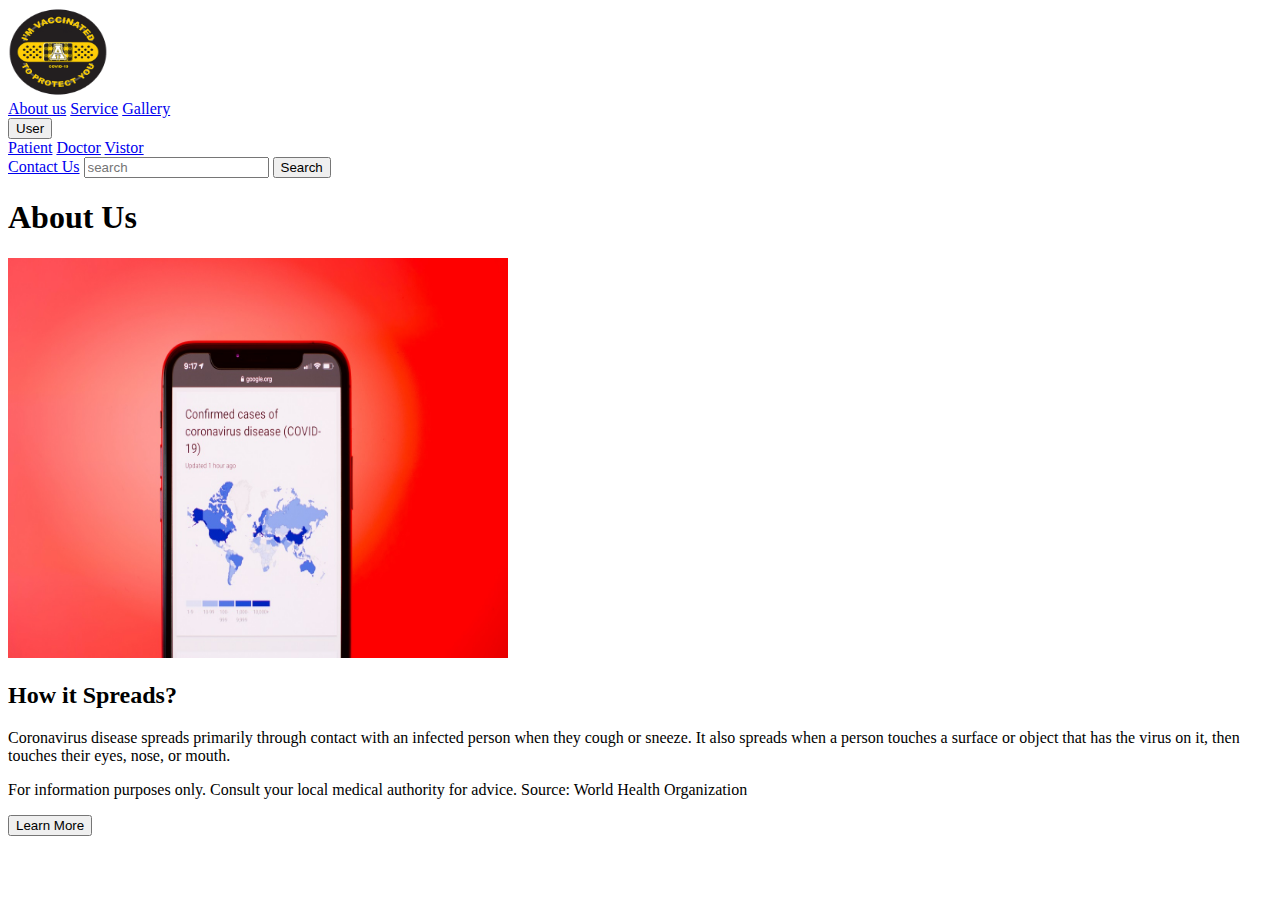
==== about.html @ 33a6d40a "first commit" ====
<!DOCTYPE html>
<html lang="en">
<head>
    <meta charset="UTF-8">
    <meta http-equiv="X-UA-Compatible" content="IE=edge">
    <meta name="viewport" content="width=device-width, initial-scale=1.0">
    <title>Document</title>
    <link rel="stylesheet" href="AssignmentWebPage.css">
</head>
<body>
    <div class="container">
   

        <div class="nav-topBar" style="position: static ;">
            
         <a href="AssignmentWebPage.html" style="text-decoration: none;">  <img  id="top--img1"src="iam-vaccinated (2).gif" height="88px" width="100px"></a>
            <div class="navs">
          <a href="about.html">  About us</a>
           <a href="service.html">Service</a>
            <a href="gallery.html">Gallery</a>

            <div class="dropdown">
                <button class="dropbtn">User</button> 
                <div class="dropdown-content">
                    <a href="join.html">Patient</a>
                    <a href="join.html">Doctor</a>
                    <a href="join.html">Vistor</a>
                  </div>  
                </div> 
         <a href="contact.html">Contact Us</a> 

        

        <input type="text" placeholder="search">
            <button>Search</button>
        </div>
        </div>


        
        <div class="aboutUs--container">
            <h1>About Us</h1>
            <div class="child1">
            <img id="img1" src="6.jpg" alt="not available" width="500px" height="400px">
            <div class="child1--sub">
                <h2>How it Spreads?</h2>
            <p>Coronavirus disease spreads primarily through contact with an infected person when they cough or sneeze. It also spreads when a person touches a surface or object that has the virus on it, then touches their eyes, nose, or mouth.</p>

                <p>For information purposes only.
                Consult your local medical authority for advice.
                Source: World Health Organization</p>
                <button>Learn More</button>
                    </div>
            </div>
        </div>




<div class="space">
    <p></p>
</div>
</div>
</body>
</html>
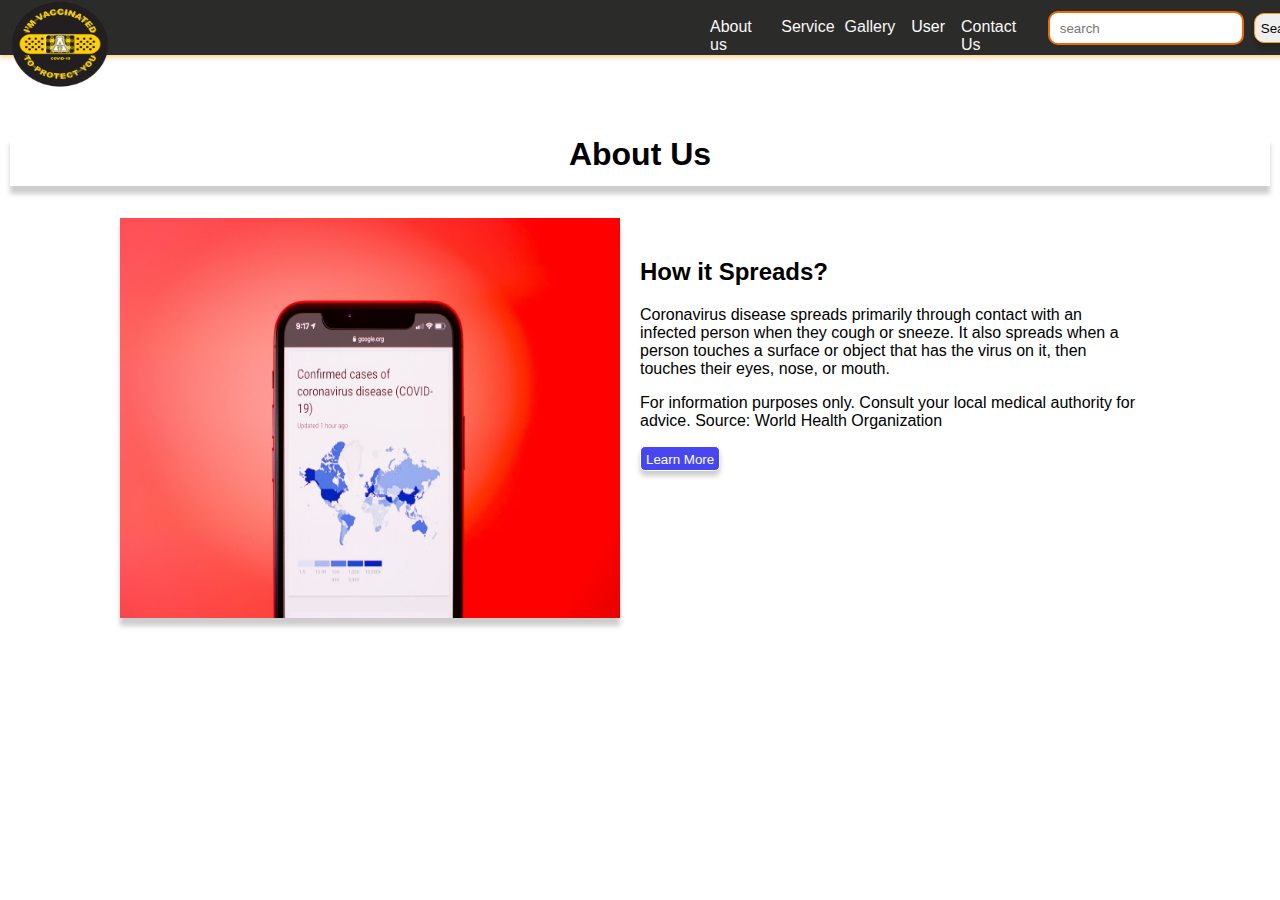
==== commit 50534c4e: "commit" ====
--- a/about.html
+++ b/about.html
@@ -5,7 +5,7 @@
     <meta http-equiv="X-UA-Compatible" content="IE=edge">
     <meta name="viewport" content="width=device-width, initial-scale=1.0">
     <title>Document</title>
-    <link rel="stylesheet" href="AssignmentWebPage.css">
+    <link rel="stylesheet" href="./style.css">
 </head>
 <body>
     <div class="container">
@@ -13,7 +13,7 @@
 
         <div class="nav-topBar" style="position: static ;">
             
-         <a href="AssignmentWebPage.html" style="text-decoration: none;">  <img  id="top--img1"src="iam-vaccinated (2).gif" height="88px" width="100px"></a>
+         <a href="index.html" style="text-decoration: none;">  <img  id="top--img1"src="iam-vaccinated (2).gif" height="88px" width="100px"></a>
             <div class="navs">
           <a href="about.html">  About us</a>
            <a href="service.html">Service</a>
--- a/style.css
+++ b/style.css
@@ -0,0 +1,384 @@
+body{
+    margin: 0 ;
+    padding: 0;
+}
+a{
+    text-decoration: none;
+}
+.container{
+    margin: 0 auto;
+    padding: 0;
+    font-family: 'Gill Sans', 'Gill Sans MT', Calibri, 'Trebuchet MS', sans-serif;
+
+}
+
+.container a{
+    text-decoration: none;
+    color: white;
+}
+img{
+    display: block;
+    -border: 1px solid black;
+
+}
+
+.nav-topBar{
+    font-family: 'Gill Sans', 'Gill Sans MT', Calibri, 'Trebuchet MS', sans-serif;
+background-color: rgb(43, 43, 42);
+position:fixed;
+width: 100%;
+margin-left: 0;
+height: 55px;
+padding-left: 10px;
+box-shadow: 0px 2px 5px 0px rgb(252, 154, 7,0.5);
+
+
+}
+
+.navs{
+    position: relative;
+    display: flex;
+     gap: 10px;
+     -border: 2px solid wheat;
+     width: 600px;
+    -float: right;
+     padding: 0;
+     top: -85px;
+     right: -700px;
+    
+}
+
+.navs a{
+   
+    padding-top: 15px;
+    color: rgb(250, 248, 248);
+}
+
+.navs a:hover{
+    color:  rgb(252, 154, 7);
+    transition: 0.5s;
+}
+
+.navs button:hover{
+    background-color: inherit;
+    color: beige;
+}
+
+.nav-topBar  button{
+    margin-top: 10px;
+    height: 30px;
+    border: 1px solid rgb(252, 154, 7);
+    border-radius: 10px;
+
+
+}
+
+.navs input{
+    margin-top: 8px;
+    height: 20px;
+    border: 2px solid rgb(235, 107, 10);
+    border-radius: 10px;
+    padding: 5px;
+    padding-left: 10px;
+}
+.image--container{
+    
+    height: 800px;
+    -background-color:aqua;
+    margin: 0;
+   
+}
+
+.aboutUs--container{
+    
+    height: auto;
+    -background-color:powderblue;
+    padding: 10px;
+    
+    margin: 0;
+    margin-top: 50px;
+    
+}
+
+    .child1{
+        -border: 1px solid black;
+        display: flex;
+    flex-wrap: wrap;
+    justify-content: center;
+    padding: 10px;
+    
+    }
+
+    .child1 img{
+        box-shadow: 0px 8px 5px 0px rgba(0,0,0,0.2);
+    }
+
+    .aboutUs--container p{
+        width: 500px;
+    }
+
+h1{
+    -border: 1px solid black;
+    height: 50px;
+}
+
+.aboutUs--container h1{
+    display: flex;
+    justify-content: center;
+    -border-bottom: 1px solid rgba(0,0,0,0.2)k;
+    box-shadow: 0px 8px 5px 0px rgba(0,0,0,0.2);
+
+}
+
+.child1--sub{
+    padding: 10px;
+    margin: 10px;
+    font-family:'Gill Sans', 'Gill Sans MT', Calibri, 'Trebuchet MS', sans-serif;
+    
+}
+
+.child1--sub button{
+    background-color: rgb(71, 71, 241);
+    border: 1px solid white;
+    color: white;
+    height: 25px;
+    padding: 5px;
+    border-radius: 5px;
+}
+
+.service--container{
+    font-family: 'Gill Sans', 'Gill Sans MT', Calibri, 'Trebuchet MS', sans-serif;
+    margin: 10px;
+    margin-top: 50px;
+    padding: 10px;
+    text-align: center;
+    
+    
+}
+
+.child2{
+    margin: 10px;
+    margin-top: 50px;
+    padding: 10px;
+    display: flex;
+    justify-content: center;
+    gap: 20px;
+    
+}
+.service--container h1{
+    
+    box-shadow: 0px 8px 5px 0px rgba(0,0,0,0.2);
+    
+}
+.child2 h3{
+    font-family: 'Gill Sans', 'Gill Sans MT', Calibri, 'Trebuchet MS', sans-serif;
+    font-weight: bold;
+    font-size: larger;
+}
+
+.child2 button{
+    background-color: rgb(103, 103, 247);
+    color: white;
+    border-color: aliceblue;
+    height: 30px;
+    border-radius: 10px;
+}
+
+div[class^='block']{
+    border: 1px solid rgb(13, 13, 13,0.3);
+    box-shadow: 0px 8px 5px 3px rgba(0,0,0,0.2);
+}
+
+
+.contactNow--container{
+    padding: 10px;
+    background-color: powderblue;
+    text-align: center;
+    margin-top: 50px;
+    -box-shadow: 0px 8px 5px 0px rgba(0,0,0,0.2);
+
+    
+}
+
+.contactNow--container button{
+    color: white;
+    background-color: orange;
+    border-radius: 10px;
+    height: 30px;
+    border: 1px solid white;
+    
+}
+
+.contactNow--container h1{
+    font-weight: bold;
+    font-size: 60px;
+    color: rgb(13, 63, 63);
+}
+
+
+.gallery--container{
+    margin: 10px;
+    padding: 20px;
+    margin-top: 50px;
+}
+.child3{
+    display: flex;
+    gap: 40px;
+    flex-wrap: wrap;
+    justify-content: center;
+    padding: 10px;
+    margin: 10px;
+    margin-top: 50px;
+    text-align: center;
+}
+
+.child3 img{
+    height: 250px;
+    width: 300px;
+    box-shadow: 0px 8px 5px 0px rgba(10, 165, 75, 0.2);
+}
+
+.gallery--container h1{
+    text-align: center;
+    box-shadow: 0px 8px 5px 0px rgba(0,0,0,0.2);
+}
+
+.contactUs--container{
+    margin: 10px;
+    padding: 10px;
+    margin-top: 50px;
+}
+
+.contactUs--container h1{
+    display: flex;
+    justify-content: center;
+    
+    box-shadow: 0px 8px 5px 0px rgba(0,0,0,0.2);
+}
+    .form{
+    display: flex;
+    justify-content:center;
+    padding: 20px;
+    margin: 20px;
+        
+    }
+
+    .form input{
+        height: 25px;
+        width: 400px;
+        padding: 5px;
+        border: 1px solid rgb(0, 0, 0,0.3);
+        border-radius: 5px;
+        box-shadow: 0px 8px 5px 0px rgba(0,0,0,0.2);
+    }
+
+    .form input:hover, .form textarea:hover{
+        border: 1px solid powderblue;
+        box-shadow: 0px 2px 2px 2px powderblue;
+    }
+
+    .form textarea{
+        width: 400px;
+        height: 50px;
+        padding: 5px;
+        box-shadow: 0px 8px 5px 0px rgba(0,0,0,0.2);
+        border-radius: 5px;
+    }
+
+    .form button{
+        height: 30px;
+        width: 100px;
+        background-color: rgb(95, 49, 232);
+        border: 1px solid white;
+        border-radius: 5px;
+        box-shadow: 0px 8px 5px 0px rgba(0,0,0,0.2);
+    
+    }
+    
+    .container button{
+        box-shadow: 0px 5px 5px 0px rgba(0,0,0,0.2);
+    }
+
+    .tab--bottom{
+        background-color: rgb(0, 0, 0,0.88);
+        height: 160px;
+        margin: 0;
+        padding: 0;
+    }
+
+        
+        #logo{
+            position: relative;
+            top:10px;
+        opacity: 0.5;
+        }
+        #contact{
+            position: relative;
+            top:20px;
+            
+            color: white;
+            
+            
+        }
+        #author{
+         position: relative;
+         -right: 110px;
+         left:500px;   
+         top: 0px;
+        }
+        
+
+    /*--------------------------------------------------------------------------------------------------------------*/
+
+
+      
+      .dropdown .dropbtn {
+        font-size: 16px;  
+        border: none;
+        outline: none;
+        
+        background-color: inherit;
+        font-family: inherit;
+        margin-top: 9px;
+        box-shadow: 0px 0px;
+        color: white;
+      }
+      
+      
+      .dropdown-content {
+        display: none;
+        position: absolute;
+        background-color: #f9f9f9;
+        min-width: 160px;
+        box-shadow: 0px 8px 16px 0px rgba(0,0,0,0.2);
+        z-index: 1;
+        transition: 0.5s;
+      }
+      
+      .dropdown-content a {
+        float: none;
+        color: black;
+        padding: 12px ;
+        text-decoration: none;
+        display: block;
+        text-align: left;
+        transition: 0.5s;
+      }
+      
+      .dropdown-content a:hover {
+        background-color: rgb(48, 48, 48);
+      }
+      
+      .dropbtn:hover{
+        color:  rgb(252, 154, 7);
+        transition: 0.5s;
+      }
+      .dropdown:hover .dropdown-content {
+        display: block;
+        transition: 1s;
+        color:  rgb(252, 154, 7);
+      }
+
+      .space{
+        background-color: red;
+      }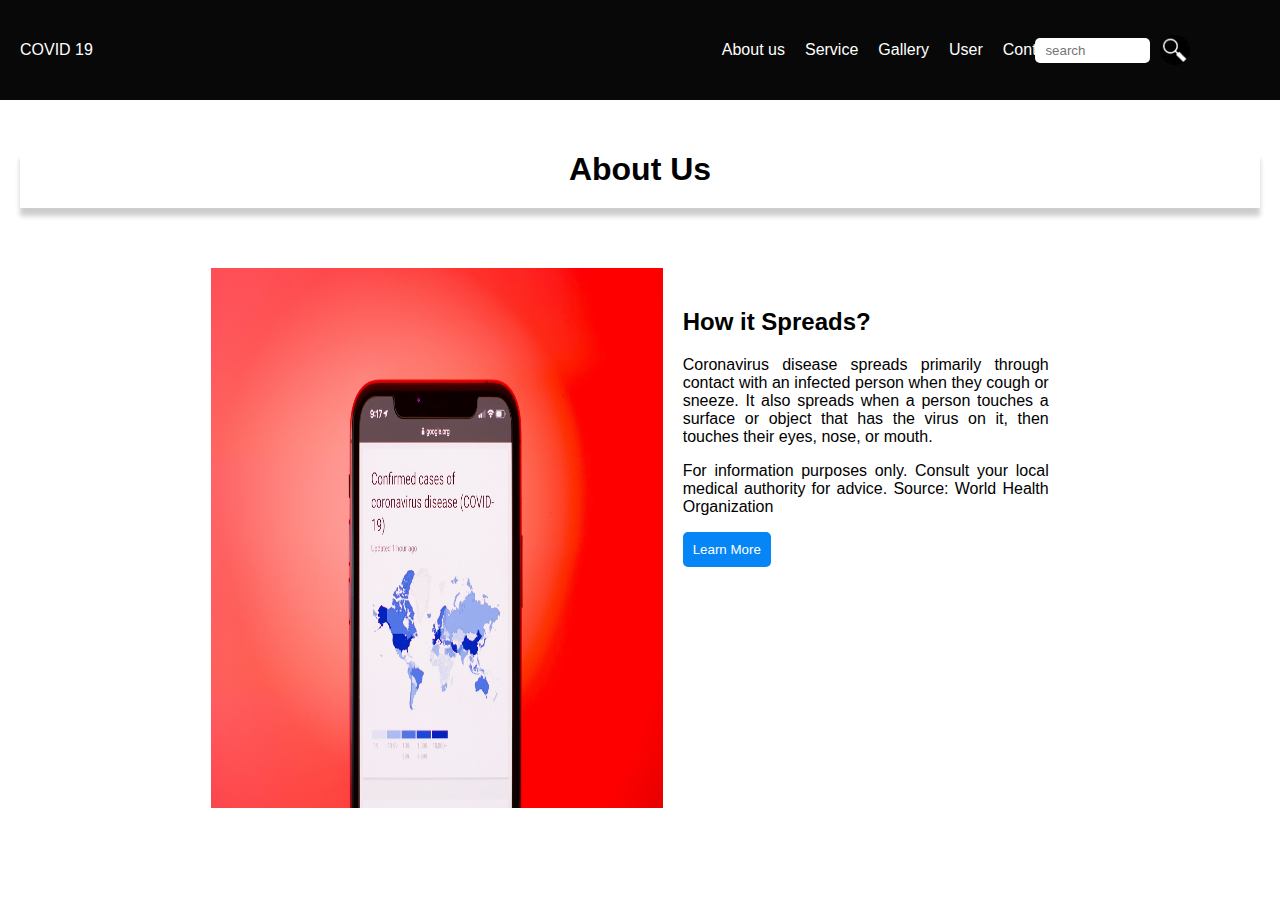
==== commit 9e796298: "final commit" ====
--- a/about.html
+++ b/about.html
@@ -1,65 +1,77 @@
 <!DOCTYPE html>
 <html lang="en">
-<head>
-    <meta charset="UTF-8">
-    <meta http-equiv="X-UA-Compatible" content="IE=edge">
-    <meta name="viewport" content="width=device-width, initial-scale=1.0">
+  <head>
+    <meta charset="UTF-8" />
+    <meta http-equiv="X-UA-Compatible" content="IE=edge" />
+    <meta name="viewport" content="width=device-width, initial-scale=1.0" />
     <title>Document</title>
-    <link rel="stylesheet" href="./style.css">
-</head>
-<body>
+    <link rel="stylesheet" href="./style.css" />
+  </head>
+  <body>
     <div class="container">
-   
+        <div class="nav-topBar" style="position: static;">
+            <a href="./index.html"> COVID 19</a>
+            <div class="menu" id="togglebutton">
+              <div class="menu--list"></div>
+              <div class="menu--list"></div>
+              <div class="menu--list"></div>
+            </div>
+            <div class="navs" id="navs">
+              <a href="./about.html"> About us</a>
+              <a href="./service.html">Service</a>
+              <a href="./gallery.html">Gallery</a>
+              <div class="dropdown">
+                <a class="dropbtn">User</a>
+                <div class="dropdown-content">
+                  <a href="./join.html">Patient</a>
+                  <a href="./join.html">Doctor</a>
+                  <a href="./join.html">Vistor</a>
+                </div>
+              </div>
+              <a href="contact.html">Contact Us</a>
+            </div>
+            <div class="search">
+              <input type="text" placeholder="search" />
+              <img
+                id="searchicon"
+                src="pngtree-vector-search-icon-png-image_4139928.jpg"
+                alt=""
+              />
+            </div>
+          </div>    
 
-        <div class="nav-topBar" style="position: static ;">
-            
-         <a href="index.html" style="text-decoration: none;">  <img  id="top--img1"src="iam-vaccinated (2).gif" height="88px" width="100px"></a>
-            <div class="navs">
-          <a href="about.html">  About us</a>
-           <a href="service.html">Service</a>
-            <a href="gallery.html">Gallery</a>
+      <div class="aboutUs--container">
+        <h1>About Us</h1>
+        <div class="child1">
+          <img
+            id="img1"
+            src="6.jpg"
+            alt="not available"
+            width="500px"
+            height="400px"
+          />
+          <div class="child1--sub">
+            <h2>How it Spreads?</h2>
+            <p>
+              Coronavirus disease spreads primarily through contact with an
+              infected person when they cough or sneeze. It also spreads when a
+              person touches a surface or object that has the virus on it, then
+              touches their eyes, nose, or mouth.
+            </p>
 
-            <div class="dropdown">
-                <button class="dropbtn">User</button> 
-                <div class="dropdown-content">
-                    <a href="join.html">Patient</a>
-                    <a href="join.html">Doctor</a>
-                    <a href="join.html">Vistor</a>
-                  </div>  
-                </div> 
-         <a href="contact.html">Contact Us</a> 
+            <p>
+              For information purposes only. Consult your local medical
+              authority for advice. Source: World Health Organization
+            </p>
+            <button>Learn More</button>
+          </div>
+        </div>
+      </div>
 
-        
-
-        <input type="text" placeholder="search">
-            <button>Search</button>
-        </div>
-        </div>
-
-
-        
-        <div class="aboutUs--container">
-            <h1>About Us</h1>
-            <div class="child1">
-            <img id="img1" src="6.jpg" alt="not available" width="500px" height="400px">
-            <div class="child1--sub">
-                <h2>How it Spreads?</h2>
-            <p>Coronavirus disease spreads primarily through contact with an infected person when they cough or sneeze. It also spreads when a person touches a surface or object that has the virus on it, then touches their eyes, nose, or mouth.</p>
-
-                <p>For information purposes only.
-                Consult your local medical authority for advice.
-                Source: World Health Organization</p>
-                <button>Learn More</button>
-                    </div>
-            </div>
-        </div>
-
-
-
-
-<div class="space">
-    <p></p>
-</div>
-</div>
-</body>
-</html>+     
+       
+      </div>
+    </div>
+    <script src="./script.js"></script>
+  </body>
+</html>
--- a/style.css
+++ b/style.css
@@ -1,304 +1,256 @@
 body{
+    padding: 0;
+    margin: 0;
+}
+
+.container{
+    font-family: 'Gill Sans', 'Gill Sans MT', Calibri, 'Trebuchet MS', sans-serif;
+}
+
+
+
+#searchicon{
+    height: 30px;
+    width: 30px;
+    border-radius: 100%;
+}
+#searchicon:hover{
+  cursor: pointer;
+}
+
+a:active , button:active{
+  transform: translateY(1px);
+}
+
+button{
+    padding: 10px;
+    background-color: rgb(6, 134, 246);
+    color: white;
+    border-radius: 5px;
+    border-style: none;
+}
+button:hover{
+    opacity: 0.8;
+    cursor: pointer;
+    box-shadow: 0px 2px 2px 0px gray;
+}
+
+.nav-topBar input{
+  padding: 5px;
+  border-radius: 5px;
+  padding-left: 10px;
+  border-style: none;
+ width: 100px;
+}
+
+#main-image{
+height: 100vh;
+width: 100%;
+}
+
+.container{
     margin: 0 ;
     padding: 0;
-}
+    font-family: 'Gill Sans', 'Gill Sans MT', Calibri, 'Trebuchet MS', sans-serif;
+
+}
+
 a{
     text-decoration: none;
 }
-.container{
-    margin: 0 auto;
+.nav-topBar a{
+color: white;
+
+}
+.nav-topBar a:hover{
+    color: orange;
+}
+
+.nav-topBar{
+    width: 100%;
+    display: flex;
+    align-items: center;
+    height: 10vh;
+    padding: 5px;
+    padding-left: 20px;
+    margin: 0;
+    color: white;
+    font-family: 'Gill Sans', 'Gill Sans MT', Calibri, 'Trebuchet MS', sans-serif;
+    background-color: rgb(8, 8, 8);
+    position:fixed;
+}
+
+.navs{
+    display: flex;
+    gap: 20px;
+    align-items: center;
+    position:absolute;
+    left: 56%;
+    padding: 5px;
+   
+    
+}
+.search{
+    position: absolute;
+    right: 7%;
+    display:flex ;
+    align-items: center;
+    gap: 10px;
+}
+
+.image--container{
+    margin: 0;
+}
+
+
+.aboutUs--container{
+    padding: 20px;
+    margin-top: 10px; 
+}
+
+
+       h1{
+        display: flex;
+        justify-content: center;
+        box-shadow: 0px 8px 5px 0px rgba(0,0,0,0.2);
+        padding-bottom: 20px;
+        
+
+      }
+
+      .child1 img{
+        height: 60vh;
+        width: 37%; 
+      }
+
+      .child1{
+        display: flex;
+        justify-content: center;
+       padding: 10px;
+       margin-top: 50px;
+      }
+
+      .child1--sub{
+        padding: 10px;
+        margin: 10px;
+       
+        -border: 1px solid black;
+        width: 30%;
+        
+      }
+      .child1--sub p{
+font-weight:400;
+text-align: justify;
+      }
+      
+      .service--container{
+
+      }
+.child2 img{
+    height: 300px;
+    width: 350px;
+}
+      .child2{
+        margin: 10px;
+        margin-top: 50px;
+        padding: 10px;
+        display: flex;
+        justify-content: center;
+        gap: 20px;
+        text-align: center;
+      }
+      div[class^='block']{
+        border: 1px solid rgb(13, 13, 13,0.3);
+        box-shadow: 0px 8px 5px 3px rgba(0,0,0,0.2);
+        
+    }
+.contactNow--container h1{
+    box-shadow: 0 0 0 0;
+    margin: 0;
     padding: 0;
-    font-family: 'Gill Sans', 'Gill Sans MT', Calibri, 'Trebuchet MS', sans-serif;
-
-}
-
-.container a{
-    text-decoration: none;
-    color: white;
-}
-img{
-    display: block;
-    -border: 1px solid black;
-
-}
-
-.nav-topBar{
-    font-family: 'Gill Sans', 'Gill Sans MT', Calibri, 'Trebuchet MS', sans-serif;
-background-color: rgb(43, 43, 42);
-position:fixed;
-width: 100%;
-margin-left: 0;
-height: 55px;
-padding-left: 10px;
-box-shadow: 0px 2px 5px 0px rgb(252, 154, 7,0.5);
-
-
-}
-
-.navs{
-    position: relative;
-    display: flex;
-     gap: 10px;
-     -border: 2px solid wheat;
-     width: 600px;
-    -float: right;
-     padding: 0;
-     top: -85px;
-     right: -700px;
-    
-}
-
-.navs a{
+    font-weight: bold;
+    font-size: 54px;
+    color: rgb(13, 63, 63);
+}
+    .contactNow--container{
+        background-color: powderblue;
+        text-align: center;
+        padding: 20px;  
+        margin-top: 50px;
+        margin-bottom: 30px;
+        font-weight: bold;
+
+    }
+
+    .contactNow--container button{
+        background-color: orange;
+    }
+      
+
+    
+.gallery--container{
    
-    padding-top: 15px;
-    color: rgb(250, 248, 248);
-}
-
-.navs a:hover{
-    color:  rgb(252, 154, 7);
-    transition: 0.5s;
-}
-
-.navs button:hover{
-    background-color: inherit;
-    color: beige;
-}
-
-.nav-topBar  button{
-    margin-top: 10px;
-    height: 30px;
-    border: 1px solid rgb(252, 154, 7);
-    border-radius: 10px;
-
-
-}
-
-.navs input{
-    margin-top: 8px;
-    height: 20px;
-    border: 2px solid rgb(235, 107, 10);
-    border-radius: 10px;
-    padding: 5px;
-    padding-left: 10px;
-}
-.image--container{
-    
-    height: 800px;
-    -background-color:aqua;
-    margin: 0;
+    padding: 20px;
    
 }
 
-.aboutUs--container{
-    
-    height: auto;
-    -background-color:powderblue;
-    padding: 10px;
-    
-    margin: 0;
-    margin-top: 50px;
-    
-}
-
-    .child1{
-        -border: 1px solid black;
-        display: flex;
-    flex-wrap: wrap;
-    justify-content: center;
-    padding: 10px;
-    
-    }
-
-    .child1 img{
-        box-shadow: 0px 8px 5px 0px rgba(0,0,0,0.2);
-    }
-
-    .aboutUs--container p{
-        width: 500px;
-    }
-
-h1{
-    -border: 1px solid black;
-    height: 50px;
-}
-
-.aboutUs--container h1{
-    display: flex;
-    justify-content: center;
-    -border-bottom: 1px solid rgba(0,0,0,0.2)k;
-    box-shadow: 0px 8px 5px 0px rgba(0,0,0,0.2);
-
-}
-
-.child1--sub{
-    padding: 10px;
-    margin: 10px;
-    font-family:'Gill Sans', 'Gill Sans MT', Calibri, 'Trebuchet MS', sans-serif;
-    
-}
-
-.child1--sub button{
-    background-color: rgb(71, 71, 241);
-    border: 1px solid white;
-    color: white;
-    height: 25px;
-    padding: 5px;
-    border-radius: 5px;
-}
-
-.service--container{
-    font-family: 'Gill Sans', 'Gill Sans MT', Calibri, 'Trebuchet MS', sans-serif;
-    margin: 10px;
-    margin-top: 50px;
-    padding: 10px;
-    text-align: center;
-    
-    
-}
-
-.child2{
-    margin: 10px;
-    margin-top: 50px;
-    padding: 10px;
-    display: flex;
-    justify-content: center;
-    gap: 20px;
-    
-}
-.service--container h1{
-    
-    box-shadow: 0px 8px 5px 0px rgba(0,0,0,0.2);
-    
-}
-.child2 h3{
-    font-family: 'Gill Sans', 'Gill Sans MT', Calibri, 'Trebuchet MS', sans-serif;
-    font-weight: bold;
-    font-size: larger;
-}
-
-.child2 button{
-    background-color: rgb(103, 103, 247);
-    color: white;
-    border-color: aliceblue;
-    height: 30px;
-    border-radius: 10px;
-}
-
-div[class^='block']{
-    border: 1px solid rgb(13, 13, 13,0.3);
-    box-shadow: 0px 8px 5px 3px rgba(0,0,0,0.2);
-}
-
-
-.contactNow--container{
-    padding: 10px;
-    background-color: powderblue;
-    text-align: center;
-    margin-top: 50px;
-    -box-shadow: 0px 8px 5px 0px rgba(0,0,0,0.2);
-
-    
-}
-
-.contactNow--container button{
-    color: white;
-    background-color: orange;
-    border-radius: 10px;
-    height: 30px;
-    border: 1px solid white;
-    
-}
-
-.contactNow--container h1{
-    font-weight: bold;
-    font-size: 60px;
-    color: rgb(13, 63, 63);
-}
-
-
-.gallery--container{
-    margin: 10px;
-    padding: 20px;
-    margin-top: 50px;
-}
 .child3{
     display: flex;
-    gap: 40px;
+    gap: 30px;
     flex-wrap: wrap;
     justify-content: center;
     padding: 10px;
     margin: 10px;
     margin-top: 50px;
-    text-align: center;
+    
 }
 
 .child3 img{
-    height: 250px;
-    width: 300px;
+    height: 200px;
+    width: 230px;
     box-shadow: 0px 8px 5px 0px rgba(10, 165, 75, 0.2);
 }
 
-.gallery--container h1{
-    text-align: center;
-    box-shadow: 0px 8px 5px 0px rgba(0,0,0,0.2);
-}
-
-.contactUs--container{
-    margin: 10px;
-    padding: 10px;
-    margin-top: 50px;
-}
-
-.contactUs--container h1{
+
+.form{
     display: flex;
     justify-content: center;
-    
-    box-shadow: 0px 8px 5px 0px rgba(0,0,0,0.2);
-}
-    .form{
-    display: flex;
-    justify-content:center;
-    padding: 20px;
-    margin: 20px;
-        
-    }
-
-    .form input{
+    padding: 10px;;
+}
+
+    form{
+        display: flex;
+        flex-direction: column;
+        justify-content: center;
+        gap: 2px;
+    }
+
+    
+    .form input, .form textarea {
         height: 25px;
-        width: 400px;
+        width: 200px;
         padding: 5px;
         border: 1px solid rgb(0, 0, 0,0.3);
         border-radius: 5px;
-        box-shadow: 0px 8px 5px 0px rgba(0,0,0,0.2);
-    }
-
+        box-shadow: 0px 3px 3px 0px rgba(0,0,0,0.2);
+        border-style: none;
+        border: 1px solid rgb(91, 90, 90,0.1);
+    }
+
+    
     .form input:hover, .form textarea:hover{
-        border: 1px solid powderblue;
+       
         box-shadow: 0px 2px 2px 2px powderblue;
     }
 
-    .form textarea{
-        width: 400px;
-        height: 50px;
-        padding: 5px;
-        box-shadow: 0px 8px 5px 0px rgba(0,0,0,0.2);
-        border-radius: 5px;
-    }
-
     .form button{
-        height: 30px;
-        width: 100px;
-        background-color: rgb(95, 49, 232);
-        border: 1px solid white;
-        border-radius: 5px;
-        box-shadow: 0px 8px 5px 0px rgba(0,0,0,0.2);
-    
-    }
-    
-    .container button{
-        box-shadow: 0px 5px 5px 0px rgba(0,0,0,0.2);
-    }
-
+        margin-left: 30%;
+        width: 80px;
+    }
+
+
+
+    
     .tab--bottom{
         background-color: rgb(0, 0, 0,0.88);
         height: 160px;
@@ -311,6 +263,8 @@
             position: relative;
             top:10px;
         opacity: 0.5;
+        height:150px;
+        width:150px;
         }
         #contact{
             position: relative;
@@ -326,20 +280,19 @@
          left:500px;   
          top: 0px;
         }
-        
-
-    /*--------------------------------------------------------------------------------------------------------------*/
-
-
-      
-      .dropdown .dropbtn {
+
+/* ------------------------------------------------------------------------------------------------------------*/ */
+
+
+      
+      .dropdown  .dropbtn {
         font-size: 16px;  
         border: none;
         outline: none;
         
         background-color: inherit;
         font-family: inherit;
-        margin-top: 9px;
+        margin-top: 8px;
         box-shadow: 0px 0px;
         color: white;
       }
@@ -378,7 +331,152 @@
         transition: 1s;
         color:  rgb(252, 154, 7);
       }
-
-      .space{
-        background-color: red;
-      }+.menu{
+    height: 30px;
+    width: 30px;
+    -background-color: #fff;
+    position: absolute;
+    right: 10%;
+    padding-top: 10px;
+    display: none;
+}
+
+      .menu--list{
+        width: 30px;
+        height: 3px;
+        background-color:white;
+        margin-bottom: 4px;
+        
+       
+       
+    }
+/* ---------------------------------------------------------------------------- */
+
+/* ----------------------------------------------------------------------------- */
+      @media screen and (max-width:800px) {
+      
+      .menu{
+        display: block;
+      }
+      .navs{
+        display: none;
+        flex-direction: column;
+        position: relative;
+        top: 100px;
+        left: 48%;
+        background-color:gray;
+        width: 30%;
+        z-index: 1;
+        transition: 0.5s;
+        margin: 0;
+        gap: 0;
+       
+    
+        
+      }
+
+      .dropbtn{
+        
+      }
+      .navs a{
+        float: none;
+        color: white;
+        padding: 6px ;
+        text-decoration: none;
+        display: block;
+        text-align: center;
+        transition: 0.5s;
+        width: 100%;
+        
+        
+        
+        
+       
+      }
+      .navs a:hover{
+        
+        background-color: rgb(48, 48, 48);
+      }
+      .dropdown-content {
+        left: 110px;
+        top: 95px;
+      }
+      .dropdown-content a{
+        color: black;
+        padding: 5px;
+        width: 160px;
+      }
+      .active{
+        display: flex;
+      }
+
+      #main-image{
+        height: 50vh;
+      }
+      .child1{
+        flex-direction: column;
+       
+        flex-wrap: wrap;
+      }
+      .child1 img{
+        height: 50vh;
+        width: 100%;
+      }
+      .child1--sub{
+       
+        width:80%;
+        
+        
+      }
+      .service--container{
+        display: flex;
+        flex-direction: column;
+       align-items: center;
+       
+
+      }
+
+      .service--container h1{
+        box-shadow: 0px 0px 0px 0px;
+        border-bottom: 1px solid rgb(47, 47, 47,0.7);
+        padding-bottom: 10px;
+        padding-left: 20px;
+        padding-right: 20px;
+       
+        
+      }
+     
+.child2 img{
+  width: 100%;
+  height: 220px;
+
+}
+      .child2{
+        flex-direction: column;
+        width: 80%;
+        
+        align-items: center;
+        justify-content: center;
+
+      }
+      .block-1,.block-3{
+        padding-bottom: 18px;
+      }
+
+
+.gallery--container{
+  padding: 0px;
+  
+}
+.child3{
+  gap:10px;
+}
+
+.child3 img{
+  width: 40%;
+ height: 150px; ;
+}
+.search{
+  right: 20%;
+}
+      }
